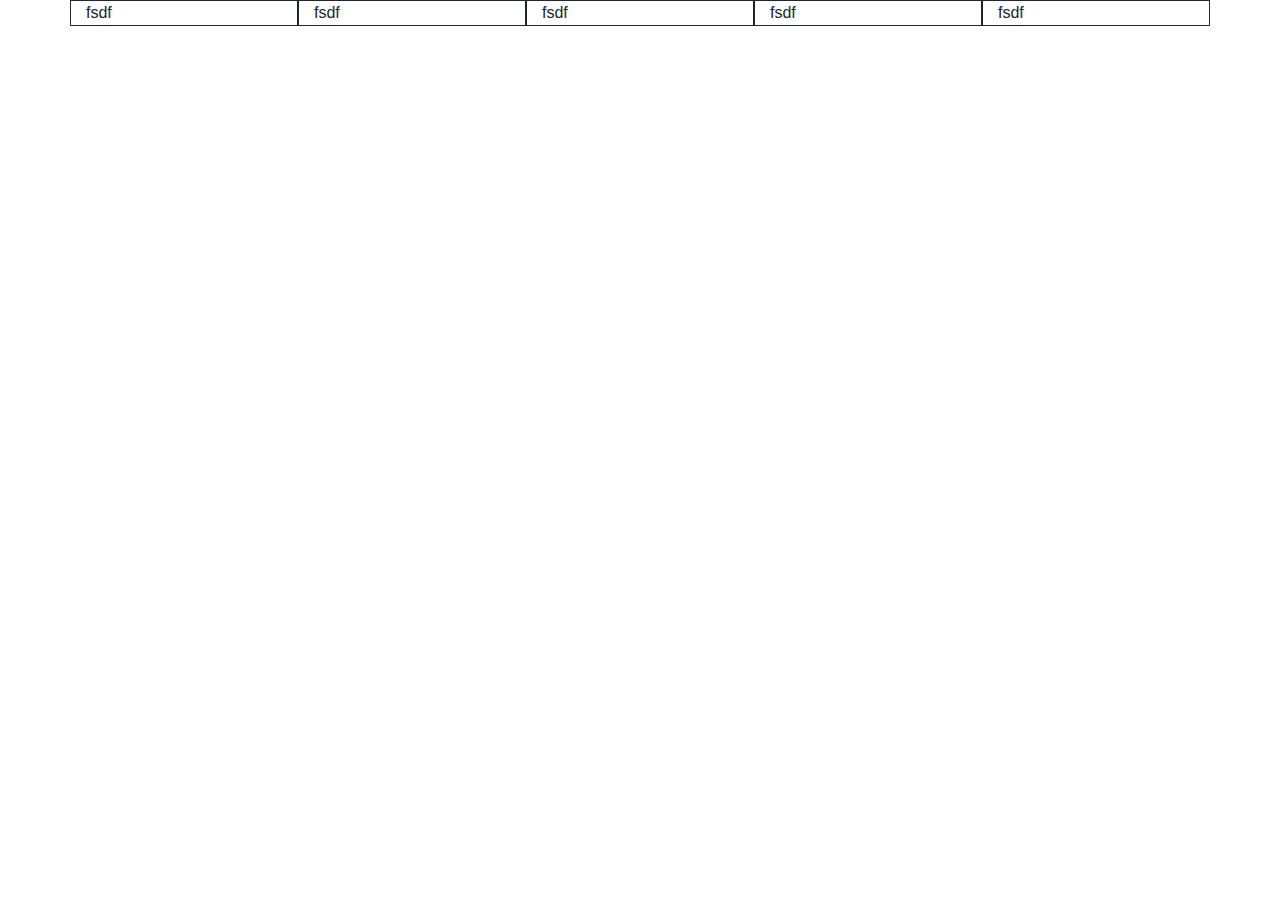
==== web/trash.html @ 3d326f6d "Add files via upload" ====
<!DOCTYPE html>
<html>
<head>
<!-- Latest compiled and minified CSS -->
<link rel="stylesheet" href="https://stackpath.bootstrapcdn.com/bootstrap/4.3.1/css/bootstrap.min.css" integrity="sha384-ggOyR0iXCbMQv3Xipma34MD+dH/1fQ784/j6cY/iJTQUOhcWr7x9JvoRxT2MZw1T" crossorigin="anonymous">

<script src="https://code.jquery.com/jquery-3.3.1.slim.min.js" integrity="sha384-q8i/X+965DzO0rT7abK41JStQIAqVgRVzpbzo5smXKp4YfRvH+8abtTE1Pi6jizo" crossorigin="anonymous"></script>
<script src="https://cdnjs.cloudflare.com/ajax/libs/popper.js/1.14.7/umd/popper.min.js" integrity="sha384-UO2eT0CpHqdSJQ6hJty5KVphtPhzWj9WO1clHTMGa3JDZwrnQq4sF86dIHNDz0W1" crossorigin="anonymous"></script>
<script src="https://stackpath.bootstrapcdn.com/bootstrap/4.3.1/js/bootstrap.min.js" integrity="sha384-JjSmVgyd0p3pXB1rRibZUAYoIIy6OrQ6VrjIEaFf/nJGzIxFDsf4x0xIM+B07jRM" crossorigin="anonymous"></script>

    <meta charset='utf-8'>
    <meta http-equiv='X-UA-Compatible' content='IE=edge'>
    <title>Page Title</title>
    <meta name='viewport' content='width=device-width, initial-scale=1'>

    
</head>
<style>
.col{
    border: solid 1px;
}
</style>
<body>
    <div class="container">
            <div class="row">
                    <div class="col">fsdf</div>
                    <div class="col">fsdf</div>
                    <div class="col">fsdf</div>
                    <div class="col">fsdf</div>
                    <div class="col">fsdf</div>
                </div>
    </div>
    
</body>
</html>
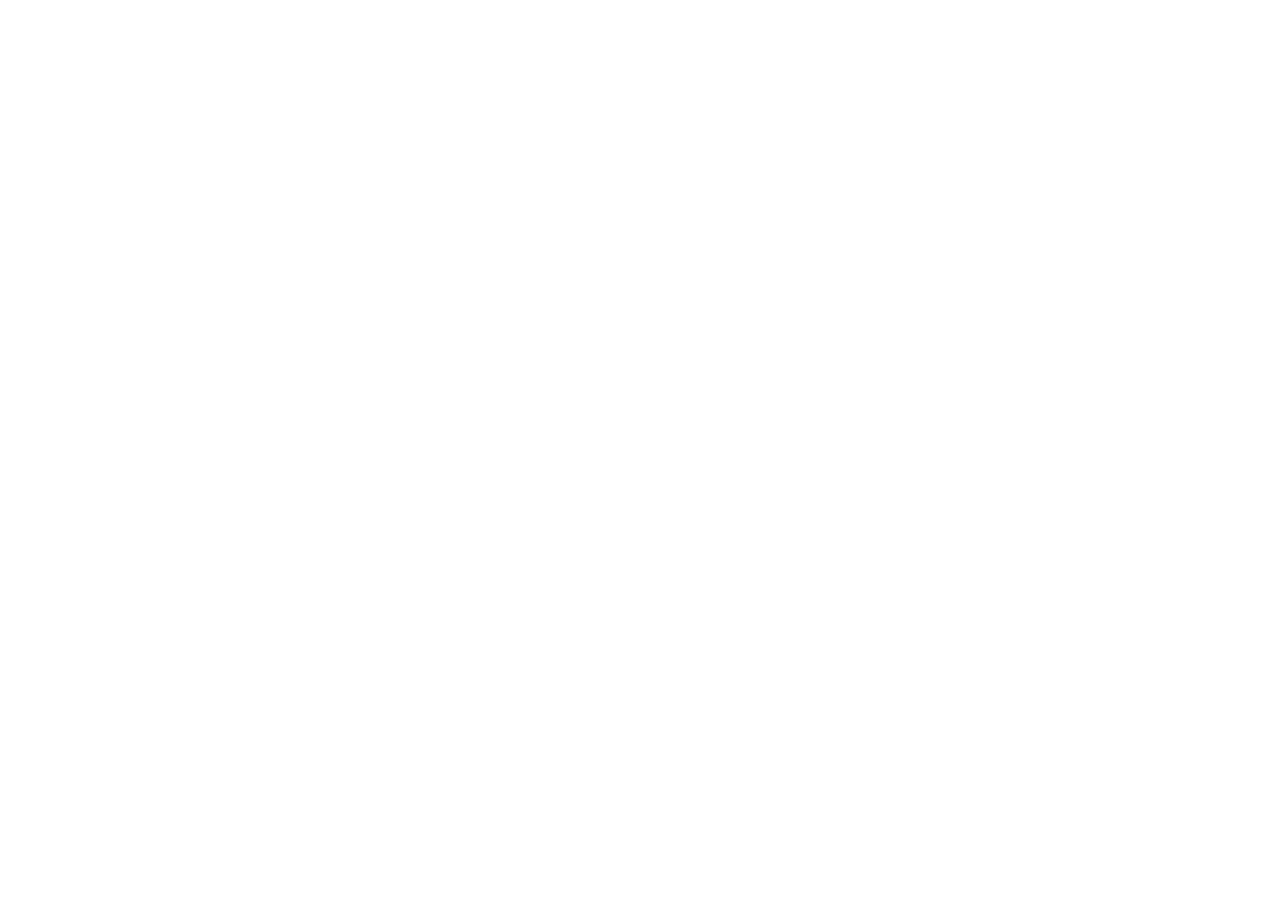
==== commit d519c30d: "Make get data" ====
--- a/web/trash.html
+++ b/web/trash.html
@@ -21,15 +21,9 @@
 }
 </style>
 <body>
-    <div class="container">
-            <div class="row">
-                    <div class="col">fsdf</div>
-                    <div class="col">fsdf</div>
-                    <div class="col">fsdf</div>
-                    <div class="col">fsdf</div>
-                    <div class="col">fsdf</div>
-                </div>
-    </div>
+        <?php
+        echo "My first PHP script!";
+        ?> 
     
 </body>
 </html>